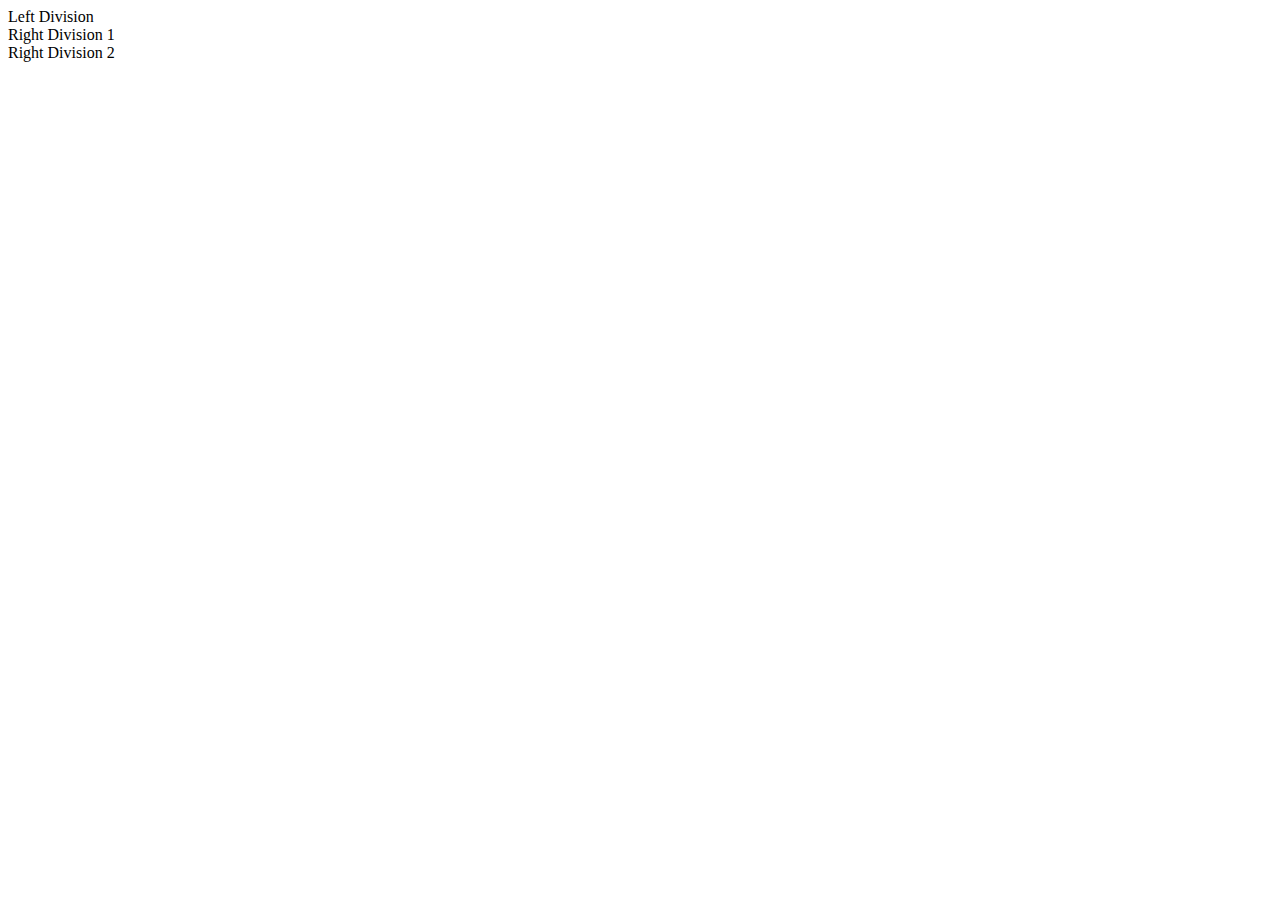
==== Challenge2 - news-homepage/news-homepage-main/try.html @ 577743bb "updated" ====
<!DOCTYPE html>
<html lang="en">
<head>
  <meta charset="UTF-8">
  <meta name="viewport" content="width=device-width, initial-scale=1.0">
  <link rel="stylesheet" href="/style.css">
  <title>Responsive Layout</title>
</head>
<body>
  <div class="left">
    Left Division
  </div>
  <div class="right">
    <div class="division">Right Division 1</div>
    <div class="division">Right Division 2</div>
  </div>
</body>
</html>
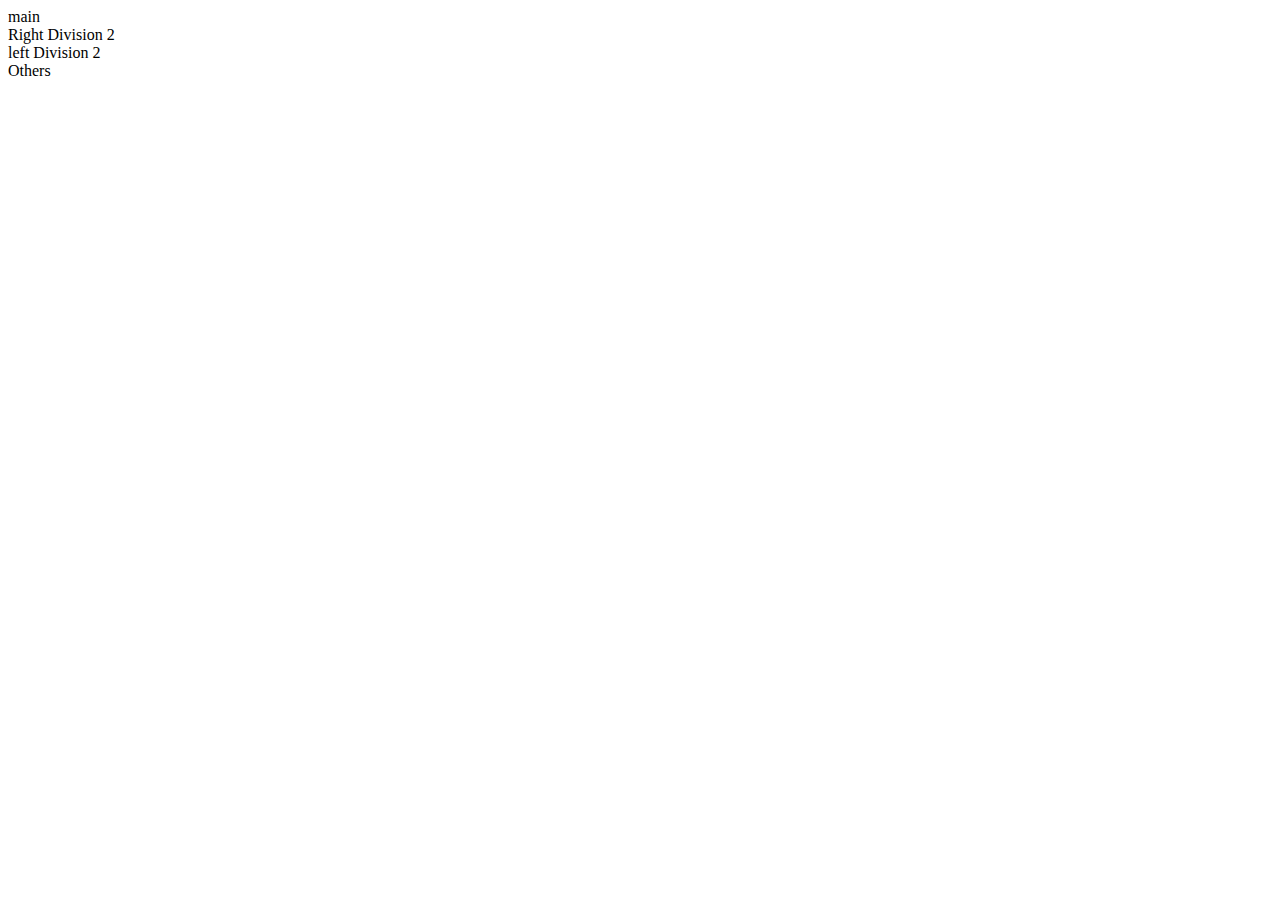
==== commit e413e221: "update" ====
--- a/Challenge2 - news-homepage/news-homepage-main/try.html
+++ b/Challenge2 - news-homepage/news-homepage-main/try.html
@@ -7,12 +7,24 @@
   <title>Responsive Layout</title>
 </head>
 <body>
-  <div class="left">
-    Left Division
-  </div>
-  <div class="right">
-    <div class="division">Right Division 1</div>
-    <div class="division">Right Division 2</div>
+
+  <div class="main-divi">
+    <div class="container">
+      <div class="maind">
+        main
+      </div>
+      <div class="horizontal">
+        <div class="rightd">
+          Right Division 2
+        </div>
+        <div class="leftd">
+          left Division 2
+        </div>
+      </div>
+    </div>
+    <div class="otherd">
+      Others
+    </div>
   </div>
 </body>
 </html>
